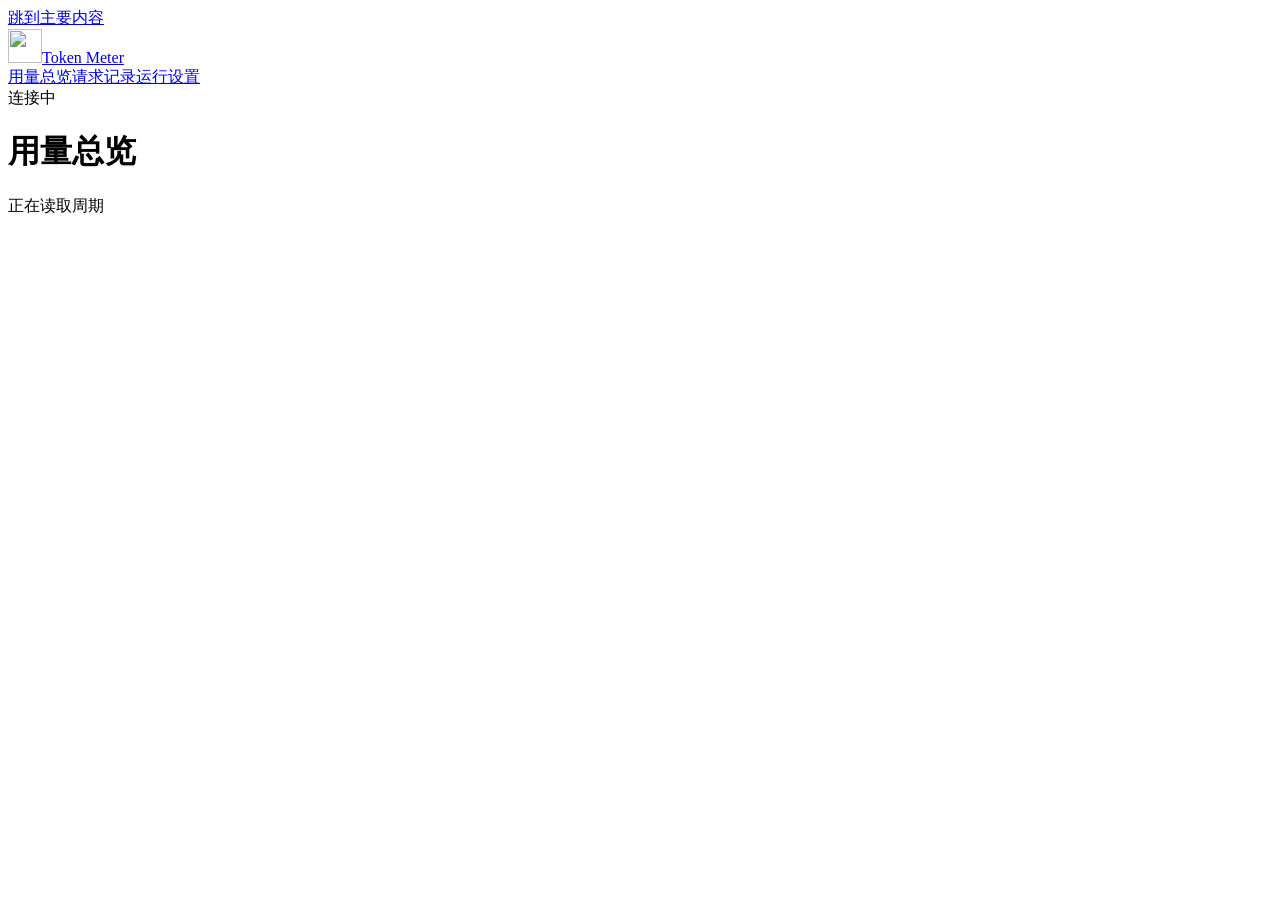
==== static/index.html @ 8c2839f5 "Add weekly token budget dashboard and durable Bark notifications" ====
<!doctype html>
<html lang="zh-CN">
  <head>
    <meta charset="utf-8" />
    <meta name="viewport" content="width=device-width,initial-scale=1" />
    <meta name="theme-color" content="#f6f7f4" />
    <title>用量总览 · Token Meter</title>
    <link rel="icon" href="/mark.svg" />
    <link rel="stylesheet" href="/style.css" />
    <script defer src="/app.js"></script>
  </head>
  <body>
    <a href="#page-title" class="skip">跳到主要内容</a>
    <header class="top">
      <div class="top-inner">
        <a class="brand" href="#overview"
          ><img src="/mark.svg" alt="" width="34" height="34" />Token Meter</a
        >
        <nav aria-label="主导航">
          <a href="#overview" data-nav="overview"
            ><i data-icon="grid"></i>用量总览</a
          ><a href="#logs" data-nav="logs"><i data-icon="list"></i>请求记录</a
          ><a href="#settings" data-nav="settings"
            ><i data-icon="sliders"></i>运行设置</a
          >
        </nav>
        <div class="online">
          <span class="dot"></span><span id="online">连接中</span>
        </div>
      </div>
    </header>
    <main>
      <div class="page-head">
        <div>
          <h1 id="page-title" tabindex="-1">用量总览</h1>
          <div class="subline">
            <i data-icon="calendar"></i><span id="period">正在读取周期</span
            ><span class="divider"></span><span id="tz"></span>
          </div>
        </div>
        <div class="actions">
          <button id="exec-btn" class="primary" hidden></button
          ><button id="save-btn" class="primary" form="settings-form" hidden>
            <i data-icon="check"></i>保存设置
          </button>
        </div>
      </div>
      <div id="message" class="banner" role="status" hidden></div>
      <section id="overview" hidden aria-label="用量总览">
        <div class="upper-grid">
          <section class="card budget">
            <div class="card-head">
              <h2><i data-icon="wallet"></i>本周预算</h2>
              <span id="plan-badge" class="dark-badge"></span>
            </div>
            <div class="budget-body">
              <div>
                <div class="metric-label" id="spend-label">已结算金额</div>
                <div class="amount" id="spend">—</div>
                <div class="goal-line">目标 <strong id="goal">—</strong></div>
              </div>
              <div class="gauge" role="img" id="gauge">
                <svg viewBox="0 0 148 148" aria-hidden="true">
                  <circle class="ticks" cx="74" cy="74" r="67" />
                  <circle class="track" cx="74" cy="74" r="55" />
                  <circle
                    class="arc"
                    id="arc"
                    cx="74"
                    cy="74"
                    r="55"
                    pathLength="100"
                  />
                </svg>
                <div><b id="gauge-value">0%</b><span>已完成</span></div>
              </div>
            </div>
            <div class="budget-foot">
              <span>在途及待核对 <b id="held">—</b></span
              ><span>预算上限 <b id="cap">—</b></span>
            </div>
          </section>
          <section class="card chart-card">
            <div class="card-head">
              <h2><i data-icon="chart"></i>每日用量</h2>
              <span class="unit" id="chart-unit"></span>
            </div>
            <div class="chart">
              <div class="axis" aria-hidden="true">
                <span id="axis-max">1</span><span id="axis-mid">0.5</span
                ><span>0</span>
              </div>
              <div class="plot">
                <span id="empty-chart">等待首笔用量</span>
                <div class="bars" id="bars"></div>
              </div>
            </div>
            <div class="chart-foot">
              <span class="legend"></span><span id="chart-legend">每日结算</span
              ><span class="chart-period">本周</span>
            </div>
          </section>
        </div>
        <div class="metrics">
          <section class="card metric">
            <div class="metric-head">
              <span class="icon-tile"><i data-icon="layers"></i></span>
              <h2>Token 总量</h2>
            </div>
            <b class="value" id="token-total">—</b>
            <p id="token-split"></p>
          </section>
          <section class="card metric">
            <div class="metric-head">
              <span class="icon-tile blue"><i data-icon="cache"></i></span>
              <h2>缓存命中率</h2>
            </div>
            <b class="value" id="cache-rate">—</b>
            <p id="cache-detail"></p>
          </section>
          <section class="card metric">
            <div class="metric-head">
              <span class="icon-tile amber"><i data-icon="activity"></i></span>
              <h2>并发请求</h2>
            </div>
            <b class="value" id="active-total">—</b>
            <p id="call-detail"></p>
          </section>
        </div>
        <div class="lower-grid">
          <section class="card log-card">
            <div class="card-head">
              <h2><i data-icon="list"></i>最近请求</h2>
              <a href="#logs" class="text-link"
                >全部记录 <i data-icon="arrow"></i
              ></a>
            </div>
            <div id="recent-table"></div>
          </section>
          <section class="card plan-card">
            <div class="card-head">
              <h2><i data-icon="sliders"></i>执行配置</h2>
              <a href="#settings" class="icon-link" aria-label="编辑执行配置"
                ><i data-icon="edit"></i
              ></a>
            </div>
            <dl>
              <div>
                <dt>接口模型</dt>
                <dd id="plan-model">—</dd>
              </div>
              <div>
                <dt>预算模式</dt>
                <dd id="plan-mode">—</dd>
              </div>
              <div>
                <dt>下次重置</dt>
                <dd id="plan-reset">—</dd>
              </div>
              <div>
                <dt>Bark 通知</dt>
                <dd id="plan-bark">—</dd>
              </div>
            </dl>
          </section>
        </div>
      </section>
      <section id="logs" hidden aria-label="请求记录">
        <div class="card log-card">
          <div class="card-head">
            <h2><i data-icon="list"></i>请求明细</h2>
            <label class="filter"
              ><input id="only-unknown" type="checkbox" />仅待核对</label
            >
          </div>
          <div id="full-table"></div>
          <button id="more-logs" class="secondary more" hidden>
            加载更早记录
          </button>
        </div>
      </section>
      <section id="settings" hidden aria-label="运行设置">
        <form id="settings-form">
          <div class="settings-grid">
            <section class="card form-card">
              <h2><i data-icon="plug"></i>模型接口</h2>
              <div class="fields">
                <label class="wide"
                  >接口地址<input
                    name="base_url"
                    type="url"
                    required
                    placeholder="https://api.openai.com/v1"
                    autocomplete="off"
                /></label>
                <label class="wide"
                  >API Key<input
                    name="api_key"
                    type="password"
                    autocomplete="new-password"
                    placeholder="输入提供商的 API Key"
                /></label>
                <label class="wide"
                  >模型名称<input
                    name="model"
                    required
                    placeholder="使用供应商提供的模型 ID"
                    maxlength="256"
                /></label>
                <label
                  >输出上限参数<select name="output_field">
                    <option>max_tokens</option>
                    <option>max_completion_tokens</option>
                  </select></label
                >
                <label
                  >单次最大输出 token<input
                    name="max_output"
                    type="number"
                    min="1"
                    max="32768"
                    required
                /></label>
              </div>
            </section>
            <section class="card form-card">
              <h2><i data-icon="wallet"></i>每周执行计划</h2>
              <div class="fields">
                <label class="wide"
                  >预算模式<select name="mode">
                    <option value="usd">按美元金额</option>
                    <option value="tokens">按 token 总量</option>
                  </select></label
                >
                <label data-mode="usd"
                  >每周目标（USD）<input
                    name="usd_target"
                    type="number"
                    min=".01"
                    max="100000"
                    step=".01"
                    required
                /></label>
                <label data-mode="usd"
                  >最高支出（USD）<input
                    name="usd_limit"
                    type="number"
                    min=".01"
                    max="100000"
                    step=".01"
                    required
                /></label>
                <label data-mode="tokens"
                  >每周目标（token）<input
                    name="token_target"
                    type="number"
                    min="1"
                    max="1000000000000"
                    required
                /></label>
                <label data-mode="tokens"
                  >用量上限（token）<input
                    name="token_limit"
                    type="number"
                    min="1"
                    max="1000000000000"
                    required
                /></label>
                <label class="wide"
                  >并发请求数<input
                    name="concurrency"
                    type="number"
                    min="1"
                    max="32"
                    required
                /></label>
                <p class="hint wide" id="plan-hint"></p>
              </div>
            </section>
            <section class="card form-card">
              <h2><i data-icon="chart"></i>模型计价</h2>
              <p class="help">
                按供应商账单填写每百万 token 的美元单价，用于估算本周支出。
              </p>
              <div class="fields">
                <label
                  >普通输入<input
                    name="input_price"
                    type="number"
                    min="0"
                    max="10000"
                    step=".000001"
                    placeholder="USD / 1M"
                    required /></label
                ><label
                  >缓存输入<input
                    name="cached_price"
                    type="number"
                    min="0"
                    max="10000"
                    step=".000001"
                    placeholder="USD / 1M"
                    required /></label
                ><label
                  >输出<input
                    name="output_price"
                    type="number"
                    min="0"
                    max="10000"
                    step=".000001"
                    placeholder="USD / 1M"
                    required
                /></label>
              </div>
            </section>
            <section class="card form-card">
              <h2><i data-icon="bell"></i>Bark 通知</h2>
              <p class="help">达到本周目标或接口请求出错时，推送到你的设备。</p>
              <div class="fields">
                <label class="wide"
                  >Bark 推送地址<input
                    name="bark_url"
                    type="password"
                    autocomplete="new-password"
                    placeholder="https://api.day.app/设备Key"
                /></label>
                <label class="check-row wide" id="remove-bark-label" hidden
                  ><input
                    name="remove_bark"
                    type="checkbox"
                  />移除已保存的推送地址</label
                >
              </div>
              <div class="bark-actions">
                <button id="test-bark" class="secondary" type="button">
                  测试已保存地址</button
                ><small id="delivery"></small>
              </div>
            </section>
          </div>
        </form>
      </section>
    </main>
    <dialog id="resolve-dialog" aria-labelledby="resolve-title">
      <form id="resolve-form">
        <h2 id="resolve-title">核对请求用量</h2>
        <p class="help">按供应商账单录入。确认未扣费时，三项均填 0。</p>
        <div class="fields">
          <label class="wide"
            >输入 token<input
              type="number"
              name="prompt"
              min="0"
              max="100000000"
              required /></label
          ><label
            >其中缓存 token<input
              type="number"
              name="cached"
              min="0"
              required /></label
          ><label
            >输出 token<input
              type="number"
              name="output"
              min="0"
              max="100000000"
              required
          /></label>
        </div>
        <p class="error" id="resolve-error" role="alert"></p>
        <div class="dialog-actions">
          <button type="button" id="cancel-resolve" class="secondary">
            取消</button
          ><button class="primary">确认结算</button>
        </div>
      </form>
    </dialog>
  </body>
</html>
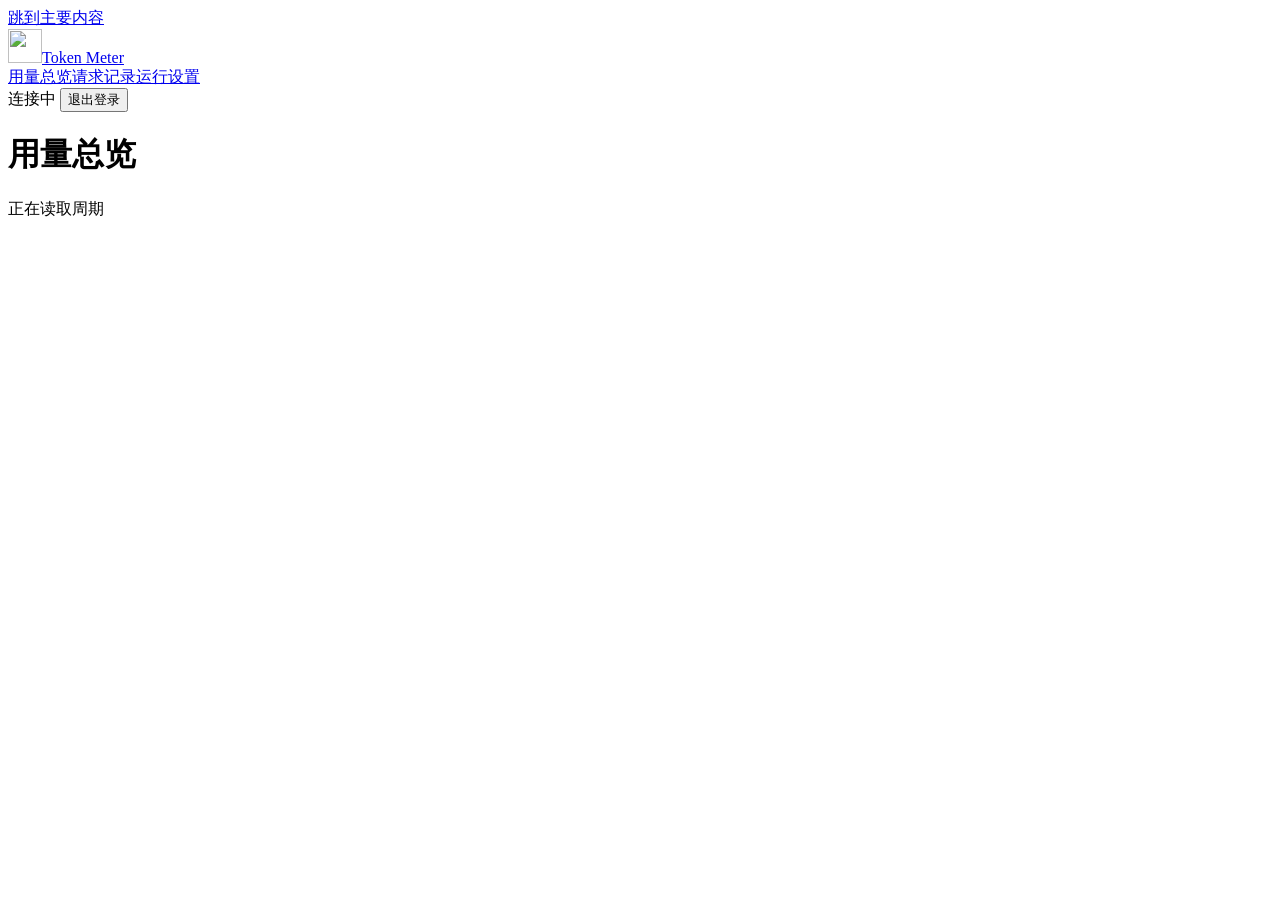
==== commit 1ab51a0d: "Reduce disk writes with memory accounting and add admin login page" ====
--- a/static/index.html
+++ b/static/index.html
@@ -26,6 +26,7 @@
         </nav>
         <div class="online">
           <span class="dot"></span><span id="online">连接中</span>
+          <button id="logout" class="logout" type="button">退出登录</button>
         </div>
       </div>
     </header>
@@ -76,7 +77,7 @@
               </div>
             </div>
             <div class="budget-foot">
-              <span>在途及待核对 <b id="held">—</b></span
+              <span>在途预留 <b id="held">—</b></span
               ><span>预算上限 <b id="cap">—</b></span>
             </div>
           </section>
@@ -170,9 +171,10 @@
           <div class="card-head">
             <h2><i data-icon="list"></i>请求明细</h2>
             <label class="filter"
-              ><input id="only-unknown" type="checkbox" />仅待核对</label
+              ><input id="only-estimated" type="checkbox" />仅自动估算</label
             >
           </div>
+          <p id="retention-info" class="log-retention"></p>
           <div id="full-table"></div>
           <button id="more-logs" class="secondary more" hidden>
             加载更早记录
@@ -180,10 +182,43 @@
         </div>
       </section>
       <section id="settings" hidden aria-label="运行设置">
-        <form id="settings-form">
+        <form
+          id="settings-form"
+          method="post"
+          action="/api/settings"
+          aria-labelledby="page-title"
+        >
           <div class="settings-grid">
             <section class="card form-card">
               <h2><i data-icon="plug"></i>模型接口</h2>
+              <fieldset class="protocols" aria-describedby="protocol-help">
+                <legend>执行方式</legend>
+                <div>
+                  <input
+                    id="protocol-codex"
+                    type="radio"
+                    name="api_style"
+                    value="codex"
+                  /><label for="protocol-codex">官方 Codex CLI</label>
+                </div>
+                <div>
+                  <input
+                    id="protocol-responses"
+                    type="radio"
+                    name="api_style"
+                    value="responses"
+                  /><label for="protocol-responses">Responses API</label>
+                </div>
+                <div>
+                  <input
+                    id="protocol-chat"
+                    type="radio"
+                    name="api_style"
+                    value="chat"
+                  /><label for="protocol-chat">Chat Completions</label>
+                </div>
+              </fieldset>
+              <p class="help" id="protocol-help"></p>
               <div class="fields">
                 <label class="wide"
                   >接口地址<input
@@ -207,7 +242,7 @@
                     placeholder="使用供应商提供的模型 ID"
                     maxlength="256"
                 /></label>
-                <label
+                <label id="output-field-label"
                   >输出上限参数<select name="output_field">
                     <option>max_tokens</option>
                     <option>max_completion_tokens</option>
@@ -221,6 +256,15 @@
                     max="32768"
                     required
                 /></label>
+              </div>
+              <div class="bark-actions">
+                <button id="test-provider" class="secondary" type="button">
+                  测试已保存接口
+                </button>
+                <small
+                  >会计费并记入本周用量，请求输出上限为 32
+                  token；超限会提示。</small
+                >
               </div>
             </section>
             <section class="card form-card">
@@ -315,7 +359,9 @@
             </section>
             <section class="card form-card">
               <h2><i data-icon="bell"></i>Bark 通知</h2>
-              <p class="help">达到本周目标或接口请求出错时，推送到你的设备。</p>
+              <p class="help">
+                本周目标完成或发生需关注的错误时推送；自动估算静默处理。
+              </p>
               <div class="fields">
                 <label class="wide"
                   >Bark 推送地址<input
@@ -341,40 +387,5 @@
         </form>
       </section>
     </main>
-    <dialog id="resolve-dialog" aria-labelledby="resolve-title">
-      <form id="resolve-form">
-        <h2 id="resolve-title">核对请求用量</h2>
-        <p class="help">按供应商账单录入。确认未扣费时，三项均填 0。</p>
-        <div class="fields">
-          <label class="wide"
-            >输入 token<input
-              type="number"
-              name="prompt"
-              min="0"
-              max="100000000"
-              required /></label
-          ><label
-            >其中缓存 token<input
-              type="number"
-              name="cached"
-              min="0"
-              required /></label
-          ><label
-            >输出 token<input
-              type="number"
-              name="output"
-              min="0"
-              max="100000000"
-              required
-          /></label>
-        </div>
-        <p class="error" id="resolve-error" role="alert"></p>
-        <div class="dialog-actions">
-          <button type="button" id="cancel-resolve" class="secondary">
-            取消</button
-          ><button class="primary">确认结算</button>
-        </div>
-      </form>
-    </dialog>
   </body>
 </html>
